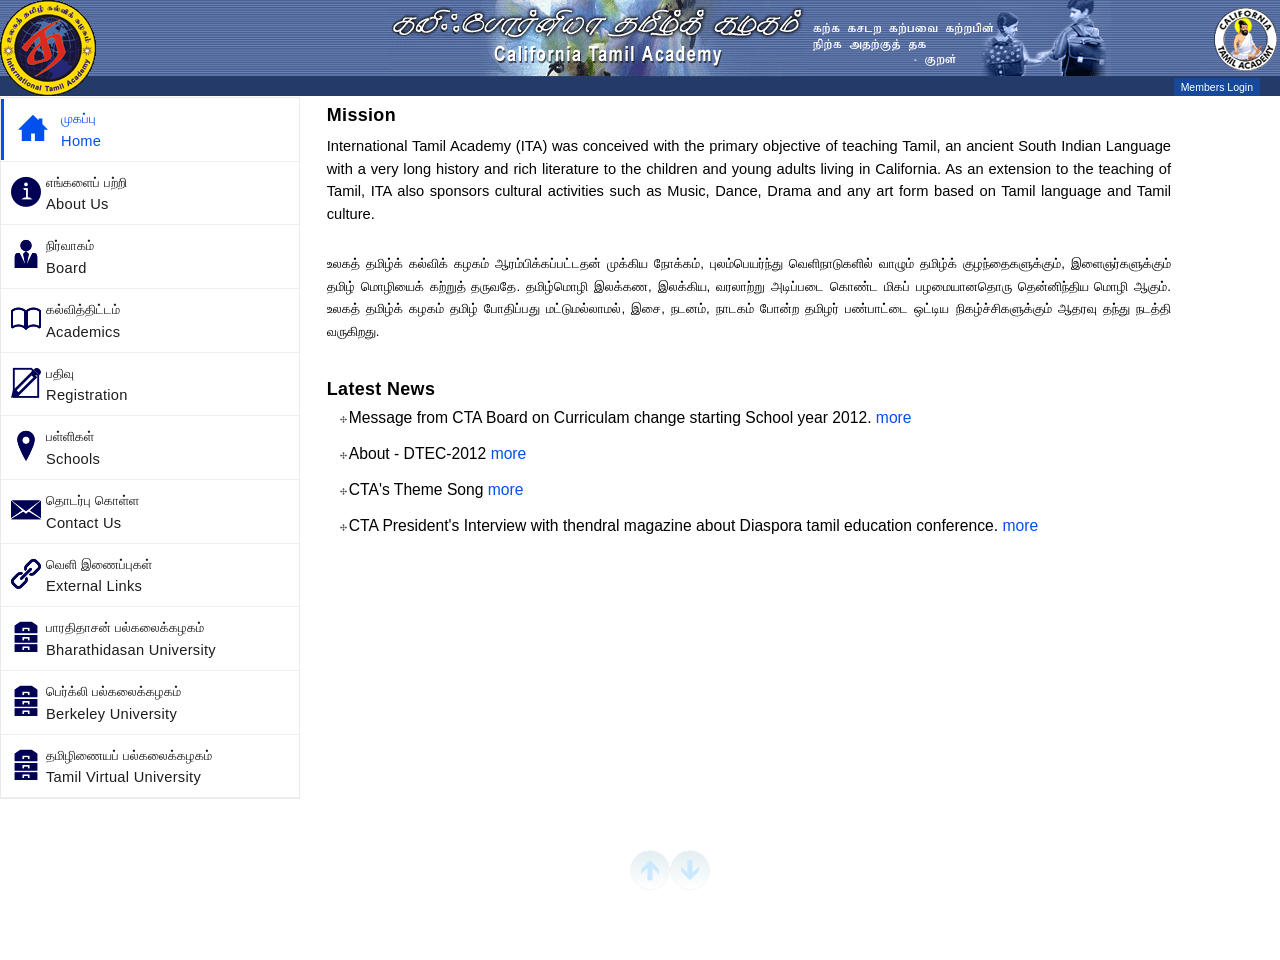
==== website/default.html @ 1a15b49d "Moved all website related files into website folder" ====
﻿<!DOCTYPE html>
<html xmlns="http://www.w3.org/1999/xhtml">
<head>
    <title>உலகத் தமிழ்க் கழகம்/International Tamil Academy</title>
    <meta name="viewport" content="width=device-width, initial-scale=1.0">
    <meta name="product" content="Metro UI CSS Framework">
    <meta name="description" content="Simple responsive css framework">
    <meta name="author" content="Sergey S. Pimenov, Ukraine, Kiev">

    <link href="css/metro-bootstrap.css" rel="stylesheet">
    <link href="css/metro-bootstrap-responsive.css" rel="stylesheet">
    <link href="css/iconFont.min.css" rel="stylesheet">
    <link href="css/style.css" rel="stylesheet">
    <!--<link href="js/prettify/prettify.css" rel="stylesheet">-->
    <!-- Load JavaScript Libraries -->
    <script src="js/jquery/jquery-2.1.1.js"></script>
    <script src="scripts/jquery-ui-1.10.4.js"></script>
    <!--<script src="js/jquery/jquery.widget.min.js"></script>
    <script src="js/jquery/jquery.mousewheel.js"></script>
    <script src="js/prettify/prettify.js"></script>-->

</head>
    <body class="metro">
        <div class="container-fluid" id="main_container">
            <div class="grid fluid">
                <div class="row no-margin">
                    <!--<div class="clearfix visible-md visible-lg">
                            <div class="span12 bg-ctablue">
                                <div class="span1">
                                    <img src="/images/tha_logo.gif" alt="" />
                                </div>                                                                                  
                                <div class="span8 offset2">
                                    <img src="/images/italogo.jpg" alt="" />
                                </div>
                                <div class="span1">
                                    <img src="/images/tha_logo.gif" alt="" />
                                </div> 
                            </div>
                        </div>-->
                    <div class="site-headbar">
                        <div class="site-headbar-logo"></div>
                        <div class="site-headbar-cta-text nice-transition"></div>
                        <div class="site-headbar-small-logo"></div>
                        <div class="site-headbar-kids nice-transition"></div>
                        <div class="site-headbar-login"><a class="button mini primary" onclick="window.open('http://www.catamilacademy.org/cta');">Members Login</a></div>
                    </div>
                </div>
                <div class="row">
                    <div class="span3">
                        <nav class="sidebar light">
                            <ul>
                                <li class="active stick"><a class="inplace" href="partials/home.html"><i class="icon-home"></i><div class="tamil">முகப்பு</div><div>Home</div></a></li>
                                <li class=""><a class="inplace" href="partials/aboutus.html"><i class="icon-info"></i><div class="tamil">எங்களைப் பற்றி</div><div>About Us</div></a></li>
                                <li class=""><a class="inplace" href="partials/board.html"><i class="icon-user-3"></i><div class="tamil">நிர்வாகம்</div><i class="icon-user-3"></i>Board</a></li>
                                <li class=""><a class="inplace" href="partials/academics.html"><i class="icon-book"></i><div class="tamil">கல்வித்திட்டம்</div><i class="icon-book"></i>Academics</a></li>                                
                                <li class=""><a class="inplace" href="partials/registration.html"><i class="icon-pencil"></i><div class="tamil">பதிவு</div><i class="icon-pencil icon-file"></i>Registration</a></li>
                                <li class=""><a class="inplace" href="partials/branches.html"><i class="icon-location"></i><div class="tamil">பள்ளிகள்</div><i class="icon-location"></i>Schools</a></li>
                                <li class=""><a class="inplace" href="partials/contacts.html"><i class="icon-mail"></i><div class="tamil">தொடர்பு கொள்ள</div><i class="icon-mail"></i>Contact Us</a></li>
                                <li class=""><a class="inplace" href="partials/resources.html"><i class="icon-link"></i><div class="tamil">வெளி இணைப்புகள்</div><i class="icon-link"></i>External Links</a></li>
                                <li class=""><a class="inplace" href="partials/BarathidasanCourses.html"><i class="icon-cabinet"></i><div class="tamil">பாரதிதாசன் பல்கலைக்கழகம்</div><i class="icon-cabinet"></i>Bharathidasan University</a></li>
                                <li class=""><a class="inplace" href="partials/berkuniv.html"><i class="icon-cabinet"></i><div class="tamil">பெர்க்லி பல்கலைக்கழகம்</div><i class="icon-cabinet"></i>Berkeley University</a></li>
                                <li class=""><a class="inplace" href="partials/tuv.html"><i class="icon-cabinet"></i><div class="tamil">தமிழிணையப் பல்கலைக்கழகம்</div><i class="icon-cabinet"></i>Tamil Virtual University</a></li>
                            </ul>
                        </nav>
                    </div>
                    <div id="content" class="span8">
                       
                    </div>

                </div>
            </div>
        </div>
        <div style="display:none;" class="nav_up" id="nav_up"><i class="icon-arrow-up"></i></div>
        <div style="display:none;" class="nav_down" id="nav_down"><i class="icon-arrow-down"></i></div>
        <script src="js/ItaModule.js"></script>
        <script src="js/scroll-startstop.events.jquery.js"></script>
    </body>
    
</html>
---- website/css/iconFont.min.css ----
@font-face{font-family:'iconFont';src:url('../fonts/iconFont.eot');src:url('../fonts/iconFont.eot?#iefix') format('embedded-opentype'),url('../fonts/iconFont.woff') format('woff'),url('../fonts/iconFont.ttf') format('truetype'),url('../fonts/iconFont.svg#iconFont') format('svg');font-weight:normal;font-style:normal}[data-icon]:before{font-family:'iconFont';content:attr(data-icon);speak:none;font-weight:normal;font-variant:normal;text-transform:none;line-height:1;-webkit-font-smoothing:antialiased}[class*="icon-"]{font-family:'iconFont' !important;speak:none;font-style:normal;font-weight:normal !important;font-variant:normal;text-transform:none;text-decoration:inherit;line-height:1;display:inline-block;vertical-align:-8%;-webkit-font-smoothing:antialiased;font-size:inherit}[class*="icon-"].smaller{font-size:.7em;vertical-align:6%}[class*="icon-"].large{font-size:1.2em;vertical-align:-10%}.icon-newspaper:before{content:"\e001"}.icon-pencil:before{content:"\e002"}.icon-droplet:before{content:"\e003"}.icon-pictures:before{content:"\e004"}.icon-camera:before{content:"\e005"}.icon-music:before{content:"\e006"}.icon-film:before{content:"\e007"}.icon-camera-2:before{content:"\e008"}.icon-spades:before{content:"\e009"}.icon-clubs:before{content:"\e00a"}.icon-diamonds:before{content:"\e00b"}.icon-broadcast:before{content:"\e00c"}.icon-mic:before{content:"\e00d"}.icon-book:before{content:"\e00e"}.icon-file:before{content:"\e00f"}.icon-new:before{content:"\e010"}.icon-copy:before{content:"\e011"}.icon-folder:before{content:"\e012"}.icon-folder-2:before{content:"\e013"}.icon-tag:before{content:"\e014"}.icon-cart:before{content:"\e015"}.icon-basket:before{content:"\e016"}.icon-calculate:before{content:"\e017"}.icon-support:before{content:"\e018"}.icon-phone:before{content:"\e019"}.icon-mail:before{content:"\e01a"}.icon-location:before{content:"\e01b"}.icon-compass:before{content:"\e01c"}.icon-history:before{content:"\e01d"}.icon-clock:before{content:"\e01e"}.icon-bell:before{content:"\e01f"}.icon-calendar:before{content:"\e020"}.icon-printer:before{content:"\e021"}.icon-mouse:before{content:"\e022"}.icon-screen:before{content:"\e023"}.icon-laptop:before{content:"\e024"}.icon-mobile:before{content:"\e025"}.icon-cabinet:before{content:"\e026"}.icon-drawer:before{content:"\e027"}.icon-drawer-2:before{content:"\e028"}.icon-box:before{content:"\e029"}.icon-box-add:before{content:"\e02a"}.icon-box-remove:before{content:"\e02b"}.icon-download:before{content:"\e02c"}.icon-upload:before{content:"\e02d"}.icon-database:before{content:"\e02e"}.icon-flip:before{content:"\e02f"}.icon-flip-2:before{content:"\e030"}.icon-undo:before{content:"\e031"}.icon-redo:before{content:"\e032"}.icon-forward:before{content:"\e033"}.icon-reply:before{content:"\e034"}.icon-reply-2:before{content:"\e035"}.icon-comments:before{content:"\e036"}.icon-comments-2:before{content:"\e037"}.icon-comments-3:before{content:"\e038"}.icon-comments-4:before{content:"\e039"}.icon-comments-5:before{content:"\e03a"}.icon-user:before{content:"\e03b"}.icon-user-2:before{content:"\e03c"}.icon-user-3:before{content:"\e03d"}.icon-busy:before{content:"\e03e"}.icon-loading:before{content:"\e03f"}.icon-loading-2:before{content:"\e040"}.icon-search:before{content:"\e041"}.icon-zoom-in:before{content:"\e042"}.icon-zoom-out:before{content:"\e043"}.icon-key:before{content:"\e044"}.icon-key-2:before{content:"\e045"}.icon-locked:before{content:"\e046"}.icon-unlocked:before{content:"\e047"}.icon-wrench:before{content:"\e048"}.icon-equalizer:before{content:"\e049"}.icon-cog:before{content:"\e04a"}.icon-pie:before{content:"\e04b"}.icon-bars:before{content:"\e04c"}.icon-stats-up:before{content:"\e04d"}.icon-gift:before{content:"\e04e"}.icon-trophy:before{content:"\e04f"}.icon-diamond:before{content:"\e050"}.icon-coffee:before{content:"\e051"}.icon-rocket:before{content:"\e052"}.icon-meter-slow:before{content:"\e053"}.icon-meter-medium:before{content:"\e054"}.icon-meter-fast:before{content:"\e055"}.icon-dashboard:before{content:"\e056"}.icon-fire:before{content:"\e057"}.icon-lab:before{content:"\e058"}.icon-remove:before{content:"\e059"}.icon-briefcase:before{content:"\e05a"}.icon-briefcase-2:before{content:"\e05b"}.icon-cars:before{content:"\e05c"}.icon-bus:before{content:"\e05d"}.icon-cube:before{content:"\e05e"}.icon-cube-2:before{content:"\e05f"}.icon-puzzle:before{content:"\e060"}.icon-glasses:before{content:"\e061"}.icon-glasses-2:before{content:"\e062"}.icon-accessibility:before{content:"\e063"}.icon-accessibility-2:before{content:"\e064"}.icon-target:before{content:"\e065"}.icon-target-2:before{content:"\e066"}.icon-lightning:before{content:"\e067"}.icon-power:before{content:"\e068"}.icon-power-2:before{content:"\e069"}.icon-clipboard:before{content:"\e06a"}.icon-clipboard-2:before{content:"\e06b"}.icon-playlist:before{content:"\e06c"}.icon-grid-view:before{content:"\e06d"}.icon-tree-view:before{content:"\e06e"}.icon-cloud:before{content:"\e06f"}.icon-cloud-2:before{content:"\e070"}.icon-download-2:before{content:"\e071"}.icon-upload-2:before{content:"\e072"}.icon-upload-3:before{content:"\e073"}.icon-link:before{content:"\e074"}.icon-link-2:before{content:"\e075"}.icon-flag:before{content:"\e076"}.icon-flag-2:before{content:"\e077"}.icon-attachment:before{content:"\e078"}.icon-eye:before{content:"\e079"}.icon-bookmark:before{content:"\e07a"}.icon-bookmark-2:before{content:"\e07b"}.icon-star:before{content:"\e07c"}.icon-star-2:before{content:"\e07d"}.icon-star-3:before{content:"\e07e"}.icon-heart:before{content:"\e07f"}.icon-heart-2:before{content:"\e080"}.icon-thumbs-up:before{content:"\e081"}.icon-thumbs-down:before{content:"\e082"}.icon-plus:before{content:"\e083"}.icon-minus:before{content:"\e084"}.icon-help:before{content:"\e085"}.icon-help-2:before{content:"\e086"}.icon-blocked:before{content:"\e087"}.icon-cancel:before{content:"\e088"}.icon-cancel-2:before{content:"\e089"}.icon-checkmark:before{content:"\e08a"}.icon-minus-2:before{content:"\e08b"}.icon-plus-2:before{content:"\e08c"}.icon-enter:before{content:"\e08d"}.icon-exit:before{content:"\e08e"}.icon-loop:before{content:"\e08f"}.icon-arrow-up-left:before{content:"\e090"}.icon-arrow-up:before{content:"\e091"}.icon-arrow-up-right:before{content:"\e092"}.icon-arrow-right:before{content:"\e093"}.icon-arrow-down-right:before{content:"\e094"}.icon-arrow-down:before{content:"\e095"}.icon-arrow-down-left:before{content:"\e096"}.icon-arrow-left:before{content:"\e097"}.icon-arrow-up-2:before{content:"\e098"}.icon-arrow-right-2:before{content:"\e099"}.icon-arrow-down-2:before{content:"\e09a"}.icon-arrow-left-2:before{content:"\e09b"}.icon-arrow-up-3:before{content:"\e09c"}.icon-arrow-right-3:before{content:"\e09d"}.icon-arrow-down-3:before{content:"\e09e"}.icon-arrow-left-3:before{content:"\e09f"}.icon-menu:before{content:"\e0a0"}.icon-enter-2:before{content:"\e0a1"}.icon-backspace:before{content:"\e0a2"}.icon-backspace-2:before{content:"\e0a3"}.icon-tab:before{content:"\e0a4"}.icon-tab-2:before{content:"\e0a5"}.icon-checkbox:before{content:"\e0a6"}.icon-checkbox-unchecked:before{content:"\e0a7"}.icon-checkbox-partial:before{content:"\e0a8"}.icon-radio-checked:before{content:"\e0a9"}.icon-radio-unchecked:before{content:"\e0aa"}.icon-font:before{content:"\e0ab"}.icon-paragraph-left:before{content:"\e0ac"}.icon-paragraph-center:before{content:"\e0ad"}.icon-paragraph-right:before{content:"\e0ae"}.icon-paragraph-justify:before{content:"\e0af"}.icon-left-to-right:before{content:"\e0b0"}.icon-right-to-left:before{content:"\e0b1"}.icon-share:before{content:"\e0b2"}.icon-new-tab:before{content:"\e0b3"}.icon-new-tab-2:before{content:"\e0b4"}.icon-embed:before{content:"\e0b5"}.icon-code:before{content:"\e0b6"}.icon-bluetooth:before{content:"\e0b7"}.icon-share-2:before{content:"\e0b8"}.icon-share-3:before{content:"\e0b9"}.icon-mail-2:before{content:"\e0ba"}.icon-google:before{content:"\e0bb"}.icon-google-plus:before{content:"\e0bc"}.icon-google-drive:before{content:"\e0bd"}.icon-facebook:before{content:"\e0be"}.icon-instagram:before{content:"\e0bf"}.icon-twitter:before{content:"\e0c0"}.icon-feed:before{content:"\e0c1"}.icon-youtube:before{content:"\e0c2"}.icon-vimeo:before{content:"\e0c3"}.icon-flickr:before{content:"\e0c4"}.icon-picassa:before{content:"\e0c5"}.icon-dribbble:before{content:"\e0c6"}.icon-deviantart:before{content:"\e0c7"}.icon-github:before{content:"\e0c8"}.icon-github-2:before{content:"\e0c9"}.icon-github-3:before{content:"\e0ca"}.icon-github-4:before{content:"\e0cb"}.icon-github-5:before{content:"\e0cc"}.icon-git:before{content:"\e0cd"}.icon-github-6:before{content:"\e0ce"}.icon-wordpress:before{content:"\e0cf"}.icon-joomla:before{content:"\e0d0"}.icon-blogger:before{content:"\e0d1"}.icon-tumblr:before{content:"\e0d2"}.icon-yahoo:before{content:"\e0d3"}.icon-amazon:before{content:"\e0d4"}.icon-tux:before{content:"\e0d5"}.icon-apple:before{content:"\e0d6"}.icon-finder:before{content:"\e0d7"}.icon-android:before{content:"\e0d8"}.icon-windows:before{content:"\e0d9"}.icon-soundcloud:before{content:"\e0da"}.icon-skype:before{content:"\e0db"}.icon-reddit:before{content:"\e0dc"}.icon-linkedin:before{content:"\e0dd"}.icon-lastfm:before{content:"\e0de"}.icon-delicious:before{content:"\e0df"}.icon-stumbleupon:before{content:"\e0e0"}.icon-pinterest:before{content:"\e0e1"}.icon-xing:before{content:"\e0e2"}.icon-flattr:before{content:"\e0e3"}.icon-foursquare:before{content:"\e0e4"}.icon-paypal:before{content:"\e0e5"}.icon-yelp:before{content:"\e0e6"}.icon-libreoffice:before{content:"\e0e7"}.icon-file-pdf:before{content:"\e0e8"}.icon-file-openoffice:before{content:"\e0e9"}.icon-file-word:before{content:"\e0ea"}.icon-file-excel:before{content:"\e0eb"}.icon-file-powerpoint:before{content:"\e0ec"}.icon-file-zip:before{content:"\e0ed"}.icon-file-xml:before{content:"\e0ee"}.icon-file-css:before{content:"\e0ef"}.icon-html5:before{content:"\e0f0"}.icon-html5-2:before{content:"\e0f1"}.icon-css3:before{content:"\e0f2"}.icon-chrome:before{content:"\e0f3"}.icon-firefox:before{content:"\e0f4"}.icon-IE:before{content:"\e0f5"}.icon-opera:before{content:"\e0f6"}.icon-safari:before{content:"\e0f7"}.icon-IcoMoon:before{content:"\e0f8"}.icon-sunrise:before{content:"\e0f9"}.icon-sun:before{content:"\e0fa"}.icon-moon:before{content:"\e0fb"}.icon-sun-2:before{content:"\e0fc"}.icon-windy:before{content:"\e0fd"}.icon-wind:before{content:"\e0fe"}.icon-snowflake:before{content:"\e0ff"}.icon-cloudy:before{content:"\e100"}.icon-cloud-3:before{content:"\e101"}.icon-weather:before{content:"\e102"}.icon-weather-2:before{content:"\e103"}.icon-weather-3:before{content:"\e104"}.icon-lines:before{content:"\e105"}.icon-cloud-4:before{content:"\e106"}.icon-lightning-2:before{content:"\e107"}.icon-lightning-3:before{content:"\e108"}.icon-rainy:before{content:"\e109"}.icon-rainy-2:before{content:"\e10a"}.icon-windy-2:before{content:"\e10b"}.icon-windy-3:before{content:"\e10c"}.icon-snowy:before{content:"\e10d"}.icon-snowy-2:before{content:"\e10e"}.icon-snowy-3:before{content:"\e10f"}.icon-weather-4:before{content:"\e110"}.icon-cloudy-2:before{content:"\e111"}.icon-cloud-5:before{content:"\e112"}.icon-lightning-4:before{content:"\e113"}.icon-sun-3:before{content:"\e114"}.icon-moon-2:before{content:"\e115"}.icon-cloudy-3:before{content:"\e116"}.icon-cloud-6:before{content:"\e117"}.icon-cloud-7:before{content:"\e118"}.icon-lightning-5:before{content:"\e119"}.icon-rainy-3:before{content:"\e11a"}.icon-rainy-4:before{content:"\e11b"}.icon-windy-4:before{content:"\e11c"}.icon-windy-5:before{content:"\e11d"}.icon-snowy-4:before{content:"\e11e"}.icon-snowy-5:before{content:"\e11f"}.icon-weather-5:before{content:"\e120"}.icon-cloudy-4:before{content:"\e121"}.icon-lightning-6:before{content:"\e122"}.icon-thermometer:before{content:"\e123"}.icon-compass-2:before{content:"\e124"}.icon-none:before{content:"\e125"}.icon-Celsius:before{content:"\e126"}.icon-Fahrenheit:before{content:"\e127"}.icon-forrst:before{content:"\e128"}.icon-headphones:before{content:"\e129"}.icon-bug:before{content:"\e12a"}.icon-cart-2:before{content:"\e12b"}.icon-earth:before{content:"\e12c"}.icon-battery:before{content:"\e12d"}.icon-list:before{content:"\e12e"}.icon-grid:before{content:"\e12f"}.icon-alarm:before{content:"\e130"}.icon-location-2:before{content:"\e131"}.icon-pointer:before{content:"\e132"}.icon-diary:before{content:"\e133"}.icon-eye-2:before{content:"\e134"}.icon-console:before{content:"\e135"}.icon-location-3:before{content:"\e136"}.icon-move:before{content:"\e137"}.icon-gift-2:before{content:"\e138"}.icon-monitor:before{content:"\e139"}.icon-mobile-2:before{content:"\e13a"}.icon-switch:before{content:"\e13b"}.icon-star-4:before{content:"\e13c"}.icon-address-book:before{content:"\e13d"}.icon-shit:before{content:"\e13e"}.icon-cone:before{content:"\e13f"}.icon-credit-card:before{content:"\e140"}.icon-type:before{content:"\e141"}.icon-volume:before{content:"\e142"}.icon-volume-2:before{content:"\e143"}.icon-locked-2:before{content:"\e144"}.icon-warning:before{content:"\e145"}.icon-info:before{content:"\e146"}.icon-filter:before{content:"\e147"}.icon-bookmark-3:before{content:"\e148"}.icon-bookmark-4:before{content:"\e149"}.icon-stats:before{content:"\e14a"}.icon-compass-3:before{content:"\e14b"}.icon-keyboard:before{content:"\e14c"}.icon-award-fill:before{content:"\e14d"}.icon-award-stroke:before{content:"\e14e"}.icon-beaker-alt:before{content:"\e14f"}.icon-beaker:before{content:"\e150"}.icon-move-vertical:before{content:"\e151"}.icon-move-horizontal:before{content:"\e152"}.icon-steering-wheel:before{content:"\e153"}.icon-volume-3:before{content:"\e154"}.icon-volume-mute:before{content:"\e155"}.icon-play:before{content:"\e156"}.icon-pause:before{content:"\e157"}.icon-stop:before{content:"\e158"}.icon-eject:before{content:"\e159"}.icon-first:before{content:"\e15a"}.icon-last:before{content:"\e15b"}.icon-play-alt:before{content:"\e15c"}.icon-battery-charging:before{content:"\e160"}.icon-left-quote:before{content:"\e161"}.icon-right-quote:before{content:"\e162"}.icon-left-quote-alt:before{content:"\e163"}.icon-right-quote-alt:before{content:"\e164"}.icon-smiley:before{content:"\e165"}.icon-umbrella:before{content:"\e166"}.icon-info-2:before{content:"\e167"}.icon-chart-alt:before{content:"\e168"}.icon-at:before{content:"\e169"}.icon-hash:before{content:"\e16a"}.icon-pilcrow:before{content:"\e16b"}.icon-fullscreen-alt:before{content:"\e16c"}.icon-fullscreen-exit-alt:before{content:"\e16d"}.icon-layers-alt:before{content:"\e16e"}.icon-layers:before{content:"\e16f"}.icon-floppy:before{content:"\e170"}.icon-rainbow:before{content:"\e000"}.icon-air:before{content:"\e171"}.icon-home:before{content:"\e172"}.icon-spin:before{content:"\e173"}.icon-auction:before{content:"\e174"}.icon-dollar:before{content:"\e175"}.icon-dollar-2:before{content:"\e176"}.icon-coins:before{content:"\e177"}.icon-file-2:before{content:"\e186"}.icon-file-3:before{content:"\e187"}.icon-file-4:before{content:"\e188"}.icon-files:before{content:"\e189"}.icon-phone-2:before{content:"\e18a"}.icon-tablet:before{content:"\e18b"}.icon-monitor-2:before{content:"\e18c"}.icon-window:before{content:"\e18d"}.icon-tv:before{content:"\e18e"}.icon-camera-3:before{content:"\e18f"}.icon-image:before{content:"\e190"}.icon-open:before{content:"\e191"}.icon-sale:before{content:"\e192"}.icon-direction:before{content:"\e193"}.icon-medal:before{content:"\e194"}.icon-medal-2:before{content:"\e195"}.icon-satellite:before{content:"\e196"}.icon-discout:before{content:"\e197"}.icon-barcode:before{content:"\e198"}.icon-ticket:before{content:"\e199"}.icon-shipping:before{content:"\e19a"}.icon-globe:before{content:"\e19b"}.icon-anchor:before{content:"\e19c"}.icon-pop-out:before{content:"\e19d"}.icon-pop-in:before{content:"\e19e"}.icon-resize:before{content:"\e178"}.icon-battery-2:before{content:"\e179"}.icon-battery-3:before{content:"\e17a"}.icon-battery-4:before{content:"\e17b"}.icon-battery-5:before{content:"\e17c"}.icon-tools:before{content:"\e17d"}.icon-alarm-2:before{content:"\e17e"}.icon-alarm-cancel:before{content:"\e17f"}.icon-alarm-clock:before{content:"\e180"}.icon-chronometer:before{content:"\e181"}.icon-ruler:before{content:"\e182"}.icon-lamp:before{content:"\e183"}.icon-lamp-2:before{content:"\e184"}.icon-scissors:before{content:"\e185"}.icon-volume-4:before{content:"\e19f"}.icon-volume-5:before{content:"\e1a0"}.icon-volume-6:before{content:"\e1a1"}.icon-battery-full:before{content:"\e15f"}.icon-battery-empty:before{content:"\e15d"}.icon-battery-half:before{content:"\e15e"}.icon-zip:before{content:"\e1a2"}.icon-zip-2:before{content:"\e1a3"}.icon-play-2:before{content:"\e1a4"}.icon-pause-2:before{content:"\e1a5"}.icon-record:before{content:"\e1a6"}.icon-stop-2:before{content:"\e1a7"}.icon-next:before{content:"\e1a8"}.icon-previous:before{content:"\e1a9"}.icon-first-2:before{content:"\e1aa"}.icon-last-2:before{content:"\e1ab"}.icon-arrow-left-4:before{content:"\e1ac"}.icon-arrow-down-4:before{content:"\e1ad"}.icon-arrow-up-4:before{content:"\e1ae"}.icon-arrow-right-4:before{content:"\e1af"}.icon-arrow-left-5:before{content:"\e1b0"}.icon-arrow-down-5:before{content:"\e1b1"}.icon-arrow-up-5:before{content:"\e1b2"}.icon-arrow-right-5:before{content:"\e1b3"}.icon-cc:before{content:"\e1b4"}.icon-cc-by:before{content:"\e1b5"}.icon-cc-nc:before{content:"\e1b6"}.icon-cc-nc-eu:before{content:"\e1b7"}.icon-cc-nc-jp:before{content:"\e1b8"}.icon-cc-sa:before{content:"\e1b9"}.icon-cc-nd:before{content:"\e1ba"}.icon-cc-pd:before{content:"\e1bb"}.icon-cc-zero:before{content:"\e1bc"}.icon-cc-share:before{content:"\e1bd"}.icon-cc-share-2:before{content:"\e1be"}.icon-cycle:before{content:"\e1bf"}.icon-stop-3:before{content:"\e1c0"}.icon-stats-2:before{content:"\e1c1"}.icon-stats-3:before{content:"\e1c2"}
---- website/css/style.css ----
﻿.nav_up {
    padding: 9px;
    background-color: #FFFFFF;
    /* For WebKit (Safari, Chrome, etc) */
    background: #FFFFFF -webkit-gradient(linear, left top, left bottom, from(#73ADC0), to(#FFFFFF)) no-repeat;
    /* Mozilla,Firefox/Gecko */
    background: #FFFFFF -moz-linear-gradient(top, #73ADC0, #FFFFFF) no-repeat;
    /* IE 5.5 - 7 */
    filter: progid:DXImageTransform.Microsoft.gradient(startColorstr=#73ADC0, endColorstr=#FFFFFF) no-repeat;
    /* IE 8 */
    -ms-filter: "progid:DXImageTransform.Microsoft.gradient(startColorstr=#73ADC0, endColorstr=#73ADC0)" no-repeat;
    border: 1px solid #CCC;
    border-radius: 50%;
    position: fixed;
    background-position: 50% 50%;
    width: 40px;
    height: 40px;
    bottom: 10px;
    opacity: 0.7;
    left: 30px;
    white-space: nowrap;
    cursor: pointer;
    filter: progid:DXImageTransform.Microsoft.Alpha(opacity=70);
}

.nav_down {
    padding: 9px;
    background-color: #FFFFFF;
    /* For WebKit (Safari, Chrome, etc) */
    background: #FFFFFF -webkit-gradient(linear, left top, left bottom, from(#73ADC0), to(#FFFFFF)) no-repeat;
    /* Mozilla,Firefox/Gecko */
    background: #FFFFFF -moz-linear-gradient(top, #73ADC0, #FFFFFF) no-repeat;
    /* IE 5.5 - 7 */
    filter: progid:DXImageTransform.Microsoft.gradient(startColorstr=#73ADC0, endColorstr=#FFFFFF) no-repeat;
    /* IE 8 */
    -ms-filter: "progid:DXImageTransform.Microsoft.gradient(startColorstr=#73ADC0, endColorstr=#73ADC0)" no-repeat;
    border: 1px solid #CCC;
    border-radius: 50%;
    position: fixed;
    background-position: 50% 50%;
    width: 40px;
    height: 40px;
    bottom: 10px;
    opacity: 0.7;
    left: 70px;
    white-space: nowrap;
    cursor: pointer;
    filter: progid:DXImageTransform.Microsoft.Alpha(opacity=70);
}

.nav_up > i {
    font-size: 20px;
    color: #0094ff;
}

.nav_down > i {
    font-size: 20px;
    color: #0094ff;
}

th {
    background-color: #243A69;
    color: white;
    padding: 1px 0px 0px 5px;
    text-align: left;
}

tr:nth-child(even) {
    background-color: #C8DBF0;
}

tr:nth-child(odd) {
    background-color: #ACBFDF;
}

tr.notatable:nth-child(odd)  tr.calendar1:nth-child(odd) {
    background-color: #ACBFDF;
}

tr.notatable:nth-child(even) tr.calendar1:nth-child(even){
    background-color: #C8DBF0;
}

tr.calendar1 > td {
    white-space: nowrap;
    padding: 1px 0px 0px 5px;
    text-align: center;
}
td {
    white-space: nowrap;
    padding: 1px 0px 0px 5px;
}

.tabwhi { background-color: white;}
.tdwhi { color: darkblue;}
.site-headbar {
    height: 96px;
    background: url('/images/layout1_02.gif') repeat-x;
    position: relative;
    white-space: nowrap;
    text-align: center;
}

.site-headbar > div {
    display: inline-block;
    display: -moz-inline-stack;
    vertical-align: top;
    *display: inline;
    _height: 96px;
}
.site-headbar-logo {
    width: 96px;
    height: 96px;
    position: absolute;
    top: 0;
    left: 0;
    background: url('/images/tha_logo.gif') no-repeat;
}

.site-headbar-cta-text {
    width: 416px;
    height: 96px;
    margin-left: 20px;
    background: url('/images/text.gif') no-repeat;
}

.site-headbar-kids {
    width: 301px;
    height: 96px;
    background: url('/images/ctaq_4_03.gif') no-repeat;
}

.site-headbar-small-logo {
    width: 75px;
    height: 96px;
    position: absolute;
    top: 0;
    right: 0;
    background: url('/images/logo.gif') no-repeat;
}

.nice-transition {
    -webkit-transition: all 0.3s ease-out; /* Android 2.1+, Chrome 1-25, iOS 3.2-6.1, Safari 3.2-6  */
    transition: all 0.3s ease-out; /* Chrome 26, Firefox 16+, iOS 7+, IE 10+, Opera, Safari 6.1+  */
}

.site-headbar-login {
    position: absolute;
    bottom: 0;
    right: 20px;
}

@media screen and (min-width: 1170px) {
    .site-headbar-cta-text {
        margin-left: 275px;
    }

    .site-headbar-kids {
        margin-right: 55px;
    }

    .site-headbar-login {        
        margin-top: 74px;
    }
}
/*@media screen and (min-width: 1171px) and (max-width: 1920px) {
    .site-headbar-cta-text {
        margin-left: 300px;
    }

    .site-headbar-kids {
        margin-right: 55px;
    }

    .site-headbar-login {        
        margin-top: 74px;
    }
}*/
/* the media query within our project, copy just the first selector */
@media screen and (max-width: 894px) {
    /* no need to copy the one below */
    .site-headbar {
        width: 894px;
    }
}
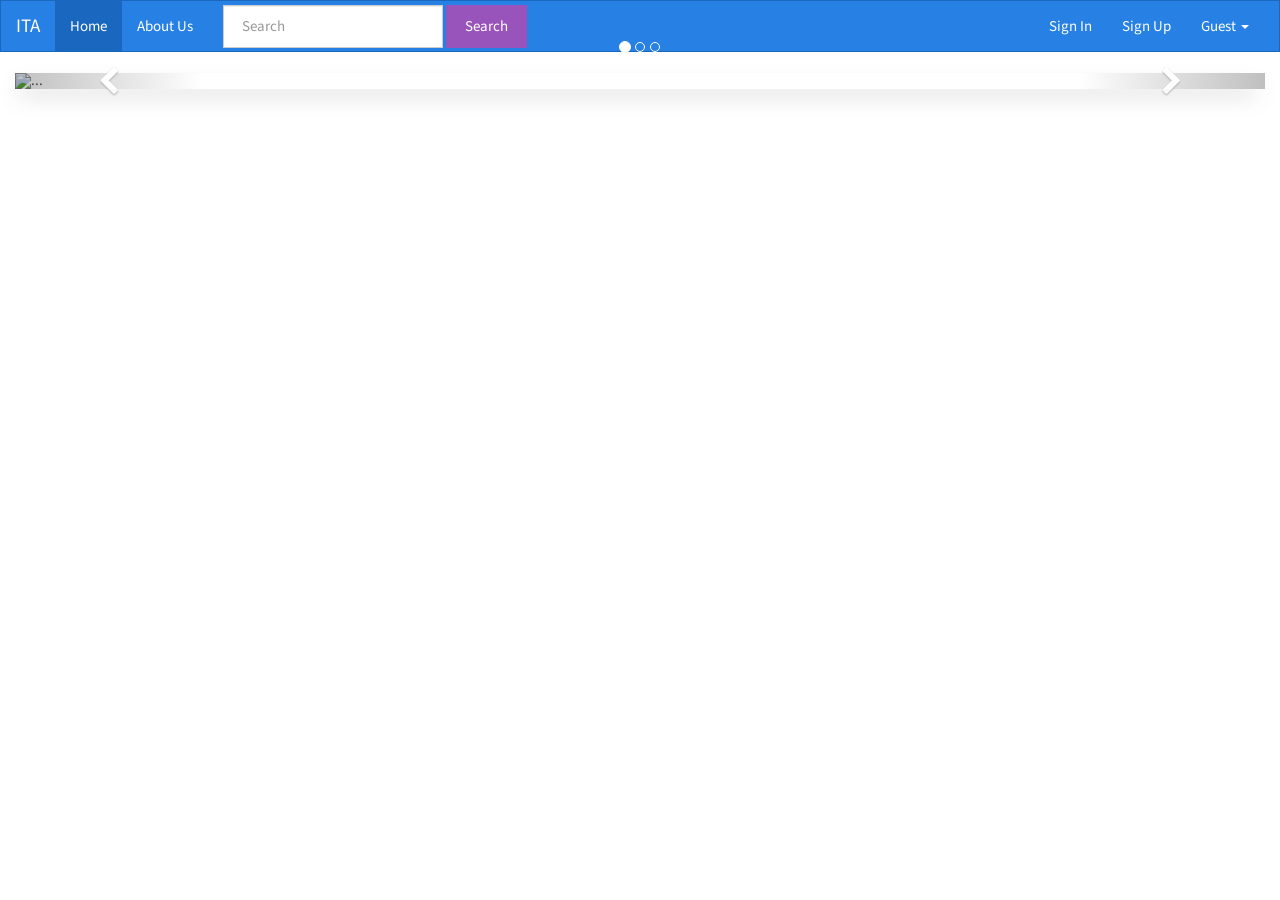
==== commit 0e7414b3: "Added a new template and updated default.html" ====
--- a/website/default.html
+++ b/website/default.html
@@ -1,5 +1,5 @@
 ﻿<!DOCTYPE html>
-<html xmlns="http://www.w3.org/1999/xhtml">
+<html>
 <head>
     <title>உலகத் தமிழ்க் கழகம்/International Tamil Academy</title>
     <meta name="viewport" content="width=device-width, initial-scale=1.0">
@@ -7,73 +7,315 @@
     <meta name="description" content="Simple responsive css framework">
     <meta name="author" content="Sergey S. Pimenov, Ukraine, Kiev">
 
-    <link href="css/metro-bootstrap.css" rel="stylesheet">
-    <link href="css/metro-bootstrap-responsive.css" rel="stylesheet">
-    <link href="css/iconFont.min.css" rel="stylesheet">
-    <link href="css/style.css" rel="stylesheet">
+    <!--<link href="https://maxcdn.bootstrapcdn.com/bootstrap/3.2.0/css/bootstrap.css" rel="stylesheet">-->
+    <!--<link hre="https://maxcdn.bootstrapcdn.com/bootstrap/3.2.0/css/bootstrap-theme.css" rel="stylesheet">-->
+
+    <link href="css/cosmo-bootstrap.css" rel="stylesheet">
+    <!--<link href="https://maxcdn.bootstrapcdn.com/bootstrap/3.2.0/css/bootstrap.css" rel="stylesheet">
+    <link hre="https://maxcdn.bootstrapcdn.com/bootstrap/3.2.0/css/bootstrap-theme.css" rel="stylesheet">-->
+    <!-- <link href="css/style.css" rel="stylesheet"> -->
+    <link href="css/custom.css" rel="stylesheet" />
+    <link href="//netdna.bootstrapcdn.com/font-awesome/4.0.3/css/font-awesome.css" rel="stylesheet">
     <!--<link href="js/prettify/prettify.css" rel="stylesheet">-->
     <!-- Load JavaScript Libraries -->
     <script src="js/jquery/jquery-2.1.1.js"></script>
     <script src="scripts/jquery-ui-1.10.4.js"></script>
+    <script type='text/javascript' src="https://maxcdn.bootstrapcdn.com/bootstrap/3.2.0/js/bootstrap.js"></script>
+
     <!--<script src="js/jquery/jquery.widget.min.js"></script>
     <script src="js/jquery/jquery.mousewheel.js"></script>
     <script src="js/prettify/prettify.js"></script>-->
 
 </head>
-    <body class="metro">
-        <div class="container-fluid" id="main_container">
-            <div class="grid fluid">
-                <div class="row no-margin">
-                    <!--<div class="clearfix visible-md visible-lg">
-                            <div class="span12 bg-ctablue">
-                                <div class="span1">
-                                    <img src="/images/tha_logo.gif" alt="" />
-                                </div>                                                                                  
-                                <div class="span8 offset2">
-                                    <img src="/images/italogo.jpg" alt="" />
-                                </div>
-                                <div class="span1">
-                                    <img src="/images/tha_logo.gif" alt="" />
-                                </div> 
-                            </div>
-                        </div>-->
-                    <div class="site-headbar">
-                        <div class="site-headbar-logo"></div>
-                        <div class="site-headbar-cta-text nice-transition"></div>
-                        <div class="site-headbar-small-logo"></div>
-                        <div class="site-headbar-kids nice-transition"></div>
-                        <div class="site-headbar-login"><a class="button mini primary" onclick="window.open('http://www.catamilacademy.org/cta');">Members Login</a></div>
-                    </div>
-                </div>
-                <div class="row">
-                    <div class="span3">
-                        <nav class="sidebar light">
-                            <ul>
-                                <li class="active stick"><a class="inplace" href="partials/home.html"><i class="icon-home"></i><div class="tamil">முகப்பு</div><div>Home</div></a></li>
-                                <li class=""><a class="inplace" href="partials/aboutus.html"><i class="icon-info"></i><div class="tamil">எங்களைப் பற்றி</div><div>About Us</div></a></li>
-                                <li class=""><a class="inplace" href="partials/board.html"><i class="icon-user-3"></i><div class="tamil">நிர்வாகம்</div><i class="icon-user-3"></i>Board</a></li>
-                                <li class=""><a class="inplace" href="partials/academics.html"><i class="icon-book"></i><div class="tamil">கல்வித்திட்டம்</div><i class="icon-book"></i>Academics</a></li>                                
-                                <li class=""><a class="inplace" href="partials/registration.html"><i class="icon-pencil"></i><div class="tamil">பதிவு</div><i class="icon-pencil icon-file"></i>Registration</a></li>
-                                <li class=""><a class="inplace" href="partials/branches.html"><i class="icon-location"></i><div class="tamil">பள்ளிகள்</div><i class="icon-location"></i>Schools</a></li>
-                                <li class=""><a class="inplace" href="partials/contacts.html"><i class="icon-mail"></i><div class="tamil">தொடர்பு கொள்ள</div><i class="icon-mail"></i>Contact Us</a></li>
-                                <li class=""><a class="inplace" href="partials/resources.html"><i class="icon-link"></i><div class="tamil">வெளி இணைப்புகள்</div><i class="icon-link"></i>External Links</a></li>
-                                <li class=""><a class="inplace" href="partials/BarathidasanCourses.html"><i class="icon-cabinet"></i><div class="tamil">பாரதிதாசன் பல்கலைக்கழகம்</div><i class="icon-cabinet"></i>Bharathidasan University</a></li>
-                                <li class=""><a class="inplace" href="partials/berkuniv.html"><i class="icon-cabinet"></i><div class="tamil">பெர்க்லி பல்கலைக்கழகம்</div><i class="icon-cabinet"></i>Berkeley University</a></li>
-                                <li class=""><a class="inplace" href="partials/tuv.html"><i class="icon-cabinet"></i><div class="tamil">தமிழிணையப் பல்கலைக்கழகம்</div><i class="icon-cabinet"></i>Tamil Virtual University</a></li>
-                            </ul>
-                        </nav>
-                    </div>
-                    <div id="content" class="span8">
-                       
-                    </div>
-
-                </div>
-            </div>
+<body>
+    <div class="navbar navbar-inverse" role="navigation">
+        <div class="container-fluid">
+            <!-- Brand and toggle get grouped for better mobile display -->
+            <div class="navbar-header">
+                <button type="button" class="navbar-toggle collapsed" data-toggle="collapse" data-target="#bs-example-navbar-collapse-1">
+                    <span class="sr-only">Toggle navigation</span>
+                    <span class="icon-bar"></span>
+                    <span class="icon-bar"></span>
+                    <span class="icon-bar"></span>
+
+                </button> <a class="navbar-brand" href="#">ITA</a>
+
+            </div>
+            <!-- Collect the nav links, forms, and other content for toggling -->
+            <div class="collapse navbar-collapse" id="bs-example-navbar-collapse-1">
+                <ul class="nav navbar-nav">
+                    <li class="active">
+                        <a href="#">Home</a>
+
+                    </li>
+                    <li>
+                        <a href="#">About Us</a>
+
+                    </li>
+                </ul>
+                <form class="navbar-form navbar-left" role="search">
+                    <div class="form-group">
+                        <input type="text" class="form-control" placeholder="Search">
+                    </div>
+                    <button type="submit" class="btn btn-info">Search</button>
+                </form>
+                <ul class="nav navbar-nav navbar-right">
+
+                    <li>
+                        <a href="#signInModal" role="button" data-toggle="modal">
+                            Sign In
+                        </a>
+                        <!--<a href="#" data-toggle="modal" data-target="#myModal">Sign In</a>-->
+
+                    </li>
+
+                    <li>
+                        <a href="#signUpModal" role="button" data-toggle="modal">
+                            Sign Up
+                        </a>
+                        <!--<a href="#" data-toggle="modal" data-target="#myModal">Sign In</a>-->
+
+                    </li>
+                    <li class="dropdown">
+                        <a href="#" class="dropdown-toggle" data-toggle="dropdown">Guest <span class="caret"></span></a>
+
+                        <ul class="dropdown-menu profile-dropdown" role="menu">
+                            <li>
+                                <a href="#">My Profile</a>
+
+                            </li>
+                            <li>
+                                <a href="#">Account</a>
+
+                            </li>
+                            <li>
+                                <a href="#">Sign Out</a>
+
+                            </li>
+                            <li class="divider"></li>
+                            <li>
+                                <a href="#">Links</a>
+
+                            </li>
+                            <li class="dropdown-profile-pic">
+
+
+
+                                <a href="#" class="dropdown-profile-pic-btn">Change photo</a>
+                                <img src="http://i.imgur.com/j7RcYQW.png" alt="" />
+                            </li>
+                        </ul>
+                    </li>
+                </ul>
+            </div>
+            <!-- /.navbar-collapse -->
         </div>
-        <div style="display:none;" class="nav_up" id="nav_up"><i class="icon-arrow-up"></i></div>
-        <div style="display:none;" class="nav_down" id="nav_down"><i class="icon-arrow-down"></i></div>
-        <script src="js/ItaModule.js"></script>
-        <script src="js/scroll-startstop.events.jquery.js"></script>
-    </body>
-    
+        <!-- /.container-fluid -->
+    </div>
+
+
+    <!-- Carousel-->
+    <div class="col-md-12">
+        <div id="carousel-example-generic" class="carousel slide" data-ride="carousel" style="margin-bottom:10px;-webkit-box-shadow: -3px 10px 22px -7px rgba(0,0,0,0.75);
+-moz-box-shadow: -3px 10px 22px -7px rgba(0,0,0,0.75);
+box-shadow: -3px 10px 22px -7px rgba(0,0,0,0.75);">
+            <!-- Indicators -->
+            <ol class="carousel-indicators">
+                <li data-target="#carousel-example-generic" data-slide-to="0" class="active"></li>
+                <li data-target="#carousel-example-generic" data-slide-to="1"></li>
+                <li data-target="#carousel-example-generic" data-slide-to="2"></li>
+            </ol>
+
+            <!-- Wrapper for slides -->
+            <div class="carousel-inner">
+                <div class="item active">
+                    <img src="http://cdn.qiibo.com/wp-content/uploads/2013/03/galaxy-wallpaper-background-40801-hd-wallpapers-2.jpg" width="100%" height="200px" alt="...">
+                    <div class="carousel-caption">
+                        ...
+                    </div>
+                </div>
+                <div class="item">
+                    <img src="http://www.cyclesoles.com/wp-content/uploads/2013/10/hd-wallpapers-mountain-bike-desktop-biking-wallpaper-tricks-1920x1080-wallpaper-1000x400.jpg" width="100%" alt="...">
+                    <div class="carousel-caption">
+                        ...
+                    </div>
+                </div>
+                <div class="item">
+                    <img src="http://www.cyclesoles.com/wp-content/uploads/2013/10/bicycle-hd-for-and-85908-1000x400.jpg" width="100%" alt="...">
+                    <div class="carousel-caption">
+                        ...
+                    </div>
+                </div>
+            </div>
+
+            <!-- Controls -->
+            <a class="left carousel-control" href="#carousel-example-generic" role="button" data-slide="prev">
+                <span class="fa  fa-chevron-left glyphicon glyphicon-chevron-left"></span>
+            </a>
+            <a class="right carousel-control" href="#carousel-example-generic" role="button" data-slide="next">
+                <span class="fa fa-chevron-right glyphicon glyphicon-chevron-right"></span>
+            </a>
+        </div>
+    </div>
+    <!-- Sign In-->
+
+    <div id="signInModal" class="omb_login modal fade" tabindex="-1" role="dialog" aria-labelledby="signInModal" aria-hidden="true">
+        <div class="modal-dialog modal-lg">
+            <div class="modal-content">
+                <div class="modal-header">
+                    <button type="button" class="close" data-dismiss="modal"><span aria-hidden="true">×</span><span class="sr-only">Close</span></button>
+                    <h4 class="omb_authTitle">
+                        Sign In Or <a href="#signUpModal" role="button" data-toggle="modal" data-dismiss="modal">
+                            Sign Up
+                        </a>
+                    </h4>
+                </div>
+                <div class="modal-body">
+                    <div class="row  omb_socialButtons">
+                        <div class="col-xs-4 col-sm-3">
+                            <a href="#" class="btn btn-lg btn-block omb_btn-facebook">
+                                <i class="fa fa-facebook"></i>
+                                <span class="hidden-xs">Facebook</span>
+                            </a>
+                        </div>
+                        <div class="col-xs-4 col-sm-3">
+                            <a href="#" class="btn btn-lg btn-block omb_btn-twitter">
+                                <i class="fa fa-twitter"></i>
+                                <span class="hidden-xs">Twitter</span>
+                            </a>
+                        </div>
+                        <div class="col-xs-4 col-sm-3">
+                            <a href="#" class="btn btn-lg btn-block omb_btn-google">
+                                <i class="fa fa-google-plus"></i>
+                                <span class="hidden-xs">Google+</span>
+                            </a>
+                        </div>
+                        <div class="col-xs-4 col-sm-3">
+                            <a href="#" class="btn btn-lg btn-block omb_btn-microsoft">
+                                <i class="fa fa-windows"></i>
+                                <span class="hidden-xs">Microsoft</span>
+                            </a>
+                        </div>
+                    </div>
+
+                    <div class="row omb_row-sm-offset-1 omb_loginOr">
+                        <div class="col-xs-10 col-sm-12">
+                            <hr class="omb_hrOr">
+                            <span class="omb_spanOr">or</span>
+                        </div>
+                    </div>
+
+                    <div class="row omb_row-sm-offset-1">
+                        <div class="col-xs-12 col-sm-12">
+                            <form class="omb_loginForm" action="" autocomplete="off" method="POST">
+                                <div class="input-group">
+                                    <span class="input-group-addon"><i class="fa fa-user"></i></span>
+                                    <input type="text" class="form-control" name="username" placeholder="email address">
+                                </div>
+                                <span class="help-block"></span>
+
+                                <div class="input-group">
+                                    <span class="input-group-addon"><i class="fa fa-lock"></i></span>
+                                    <input type="password" class="form-control" name="password" placeholder="Password">
+                                </div>
+                                <span class="help-block"></span>
+
+                                <button class="btn btn-lg btn-primary btn-block" type="submit">Login</button>
+                            </form>
+                        </div>
+                    </div>
+                    <span class="help-block"></span>
+                    <div class="row">
+                        <div class="col-sm-6">
+                            <div class="col-xs-1 visible-xs"></div>
+                            <div class="form-group">
+                                <label class="checkbox" style="margin-left:20px">
+                                    <input type="checkbox" value="remember-me" />Remember Me
+                                </label>
+                            </div>
+                        </div>
+                        <div class="col-sm-6">
+                            <div class="form-group pull-right">
+
+                                <p class="omb_forgotPwd">
+                                    <a href="#">Forgot password?</a>
+                                </p>
+                            </div>
+                        </div>
+
+                    </div>
+                </div>
+            </div>
+        </div>
+    </div>
+
+
+    <div id="signUpModal" class="omb_login modal fade">
+        <div class="modal-dialog modal-lg">
+            <div class="modal-content">
+                <div class="modal-header">
+                    <button type="button" class="close" data-dismiss="modal"><span aria-hidden="true">×</span><span class="sr-only">Close</span></button>
+                    <h4 class="omb_authTitle">
+                        Please Sign Up for ITA Or <a href="#signInModal" role="button" data-toggle="modal" data-dismiss="modal">
+                            Sign In
+                        </a>
+                    </h4>
+                </div>
+                <div class="modal-body">
+                    <form role="form">
+                        <div class="row">
+                            <div class="col-sm-6">
+                                <div class="input-group">
+                                    <span class="input-group-addon">
+                                        <i class="fa fa-user"></i>
+                                    </span>
+
+                                    <input type="text" name="first_name" id="first_name" class="form-control" placeholder="First Name">
+                                </div>
+                            </div>
+                            <div class="col-sm-6">
+                                <div class="input-group">
+                                    <span class="input-group-addon">
+                                        <i class="fa fa-user"></i>
+                                    </span>
+                                    <input type="text" name="last_name" id="last_name" class="form-control" placeholder="Last Name">
+                                </div>
+                            </div>
+                        </div>
+                        <span class="help-block"></span>
+                        <div class="row">
+                            <div class="col-sm-12">
+                                <div class="input-group">
+                                    <span class="input-group-addon"><i class="fa fa-envelope-o"></i></span>
+                                    <input type="text" class="form-control" name="username" placeholder="email address">
+                                </div>
+                            </div>
+                        </div>
+                        <span class="help-block"></span>
+                        <div class="row">
+                            <div class="col-sm-6">
+                                <div class="input-group">
+                                    <span class="input-group-addon"><i class="fa fa-lock"></i></span>
+                                    <input type="password" class="form-control" name="password" placeholder="Password">
+                                </div>
+                            </div>
+                            <div class="col-sm-6">
+                                <div class="input-group">
+                                    <span class="input-group-addon"><i class="fa fa-lock"></i></span>
+                                    <input type="password" class="form-control" name="password" placeholder="Confirm Password">
+                                </div>
+
+                            </div>
+                        </div>
+                        <span class="help-block"></span>
+                        <input type="submit" value="Register" class="btn btn-primary btn-block">
+
+                    </form>
+                </div>
+            </div>
+        </div>
+    </div>
+
+</body>
+
 </html>
--- a/website/css/custom.css
+++ b/website/css/custom.css
@@ -0,0 +1,157 @@
+﻿.dropdown-menu {
+    border-radius: 0px;
+    -webkit-box-shadow: none;
+    box-shadow: none;
+    border: 2px solid #6daedf;
+}
+.dropdown-menu:after {
+    content:' ';
+    position: absolute;
+    width: 0;
+    height: 0;
+    border-style: solid;
+    border-width: 0 6px 6px 6px;
+    border-color: transparent transparent #6daedf transparent;
+    content:' ';
+    position: absolute;
+    top: -6px;
+}
+@media (min-width: 768px) {
+    .navbar-right .dropdown-menu:after {
+        right: 2px;
+    }
+     .dropdown-menu{
+        padding: 0;
+    }
+    .dropdown-menu .divider {
+        background-color: #6daedf;
+        margin: 0;
+    }
+    .dropdown-menu>li>a{
+        padding: 7px 20px;
+    }
+    .dropdown-menu>li>a:hover, .dropdown-menu>li>a:focus {
+        background: #6daedf;
+        color: #ffffff;
+    }
+    .profile-dropdown {
+        padding-left: 119px;        
+    }
+    .dropdown-profile-pic{
+        position: absolute;
+        overflow: hidden;
+        top: 0px;
+        left: 0px;
+    }
+    .dropdown-profile-pic .dropdown-profile-pic-btn{
+        position: absolute;
+        padding: 7px 15px 7px 14px !important;
+        background: #6daedf;
+        color: #ffffff !important;
+        bottom: -34px;
+       -webkit-transform: translate3d(0,0,0);
+        -webkit-transition: bottom 100ms linear;
+    -moz-transition: bottom 100ms linear;
+    -o-transition: bottom 100ms linear;
+    transition: bottom 100ms linear;
+    }
+    .dropdown-profile-pic:hover .dropdown-profile-pic-btn{
+        bottom: 0px;
+    }
+    .dropdown-profile-pic img {
+        width: 119px;
+    }
+}
+@media (max-width: 768px) {
+   
+    .dropdown-menu:after {
+        display: none;
+    }
+    .navbar-right .dropdown-menu:after {
+        display: none;
+    }
+    .dropdown-profile-pic {
+        display: none;
+    }
+}
+
+
+/*
+    Note: It is best to use a less version of this file ( see http://css2less.cc
+    For the media queries use @screen-sm-min instead of 768px.
+    For .omb_spanOr use @body-bg instead of white.
+*/
+
+@media (min-width: 768px) {
+    .omb_row-sm-offset-3 div:first-child[class*="col-"] {
+        margin-left: 25%;
+    }
+}
+
+.omb_login .omb_authTitle {
+    text-align: center;
+	/*line-height: 300%; */
+}
+	
+.omb_login .omb_socialButtons a {
+	color: white; // In yourUse @body-bg 
+	opacity:0.9;
+}
+.omb_login .omb_socialButtons a:hover {
+    color: white;
+	opacity:1;    	
+}
+.omb_login .omb_socialButtons .omb_btn-facebook {background: #3b5998;}
+.omb_login .omb_socialButtons .omb_btn-twitter {background: #00aced;}
+.omb_login .omb_socialButtons .omb_btn-google {background: #c32f10;}
+.omb_login .omb_socialButtons .omb_btn-microsoft {background: #00aced;}
+
+.omb_login .omb_loginOr {
+	position: relative;
+	font-size: 1.5em;
+	color: #aaa;
+	margin-top: 1em;
+	margin-bottom: 1em;
+	padding-top: 0.5em;
+	padding-bottom: 0.5em;
+}
+.omb_login .omb_loginOr .omb_hrOr {
+	background-color: #cdcdcd;
+	height: 1px;
+	margin-top: 0px !important;
+	margin-bottom: 0px !important;
+}
+.omb_login .omb_loginOr .omb_spanOr {
+	display: block;
+	position: absolute;
+	left: 50%;
+	top: -0.6em;
+	margin-left: -1.5em;
+	background-color: white;
+	width: 3em;
+	text-align: center;
+}			
+
+.omb_login .omb_loginForm .input-group.i {
+	width: 2em;
+}
+.omb_login .omb_loginForm  .help-block {
+    color: red;
+}
+
+	
+@media (min-width: 768px) {
+    .omb_login .omb_forgotPwd {
+        text-align: right;
+		margin-top:10px;
+ 	}		
+}
+
+/* animate css*/
+body {
+  color: #5a5a5a;
+}
+.container{
+    padding: 42px;
+    padding-bottom: 140px;
+}
